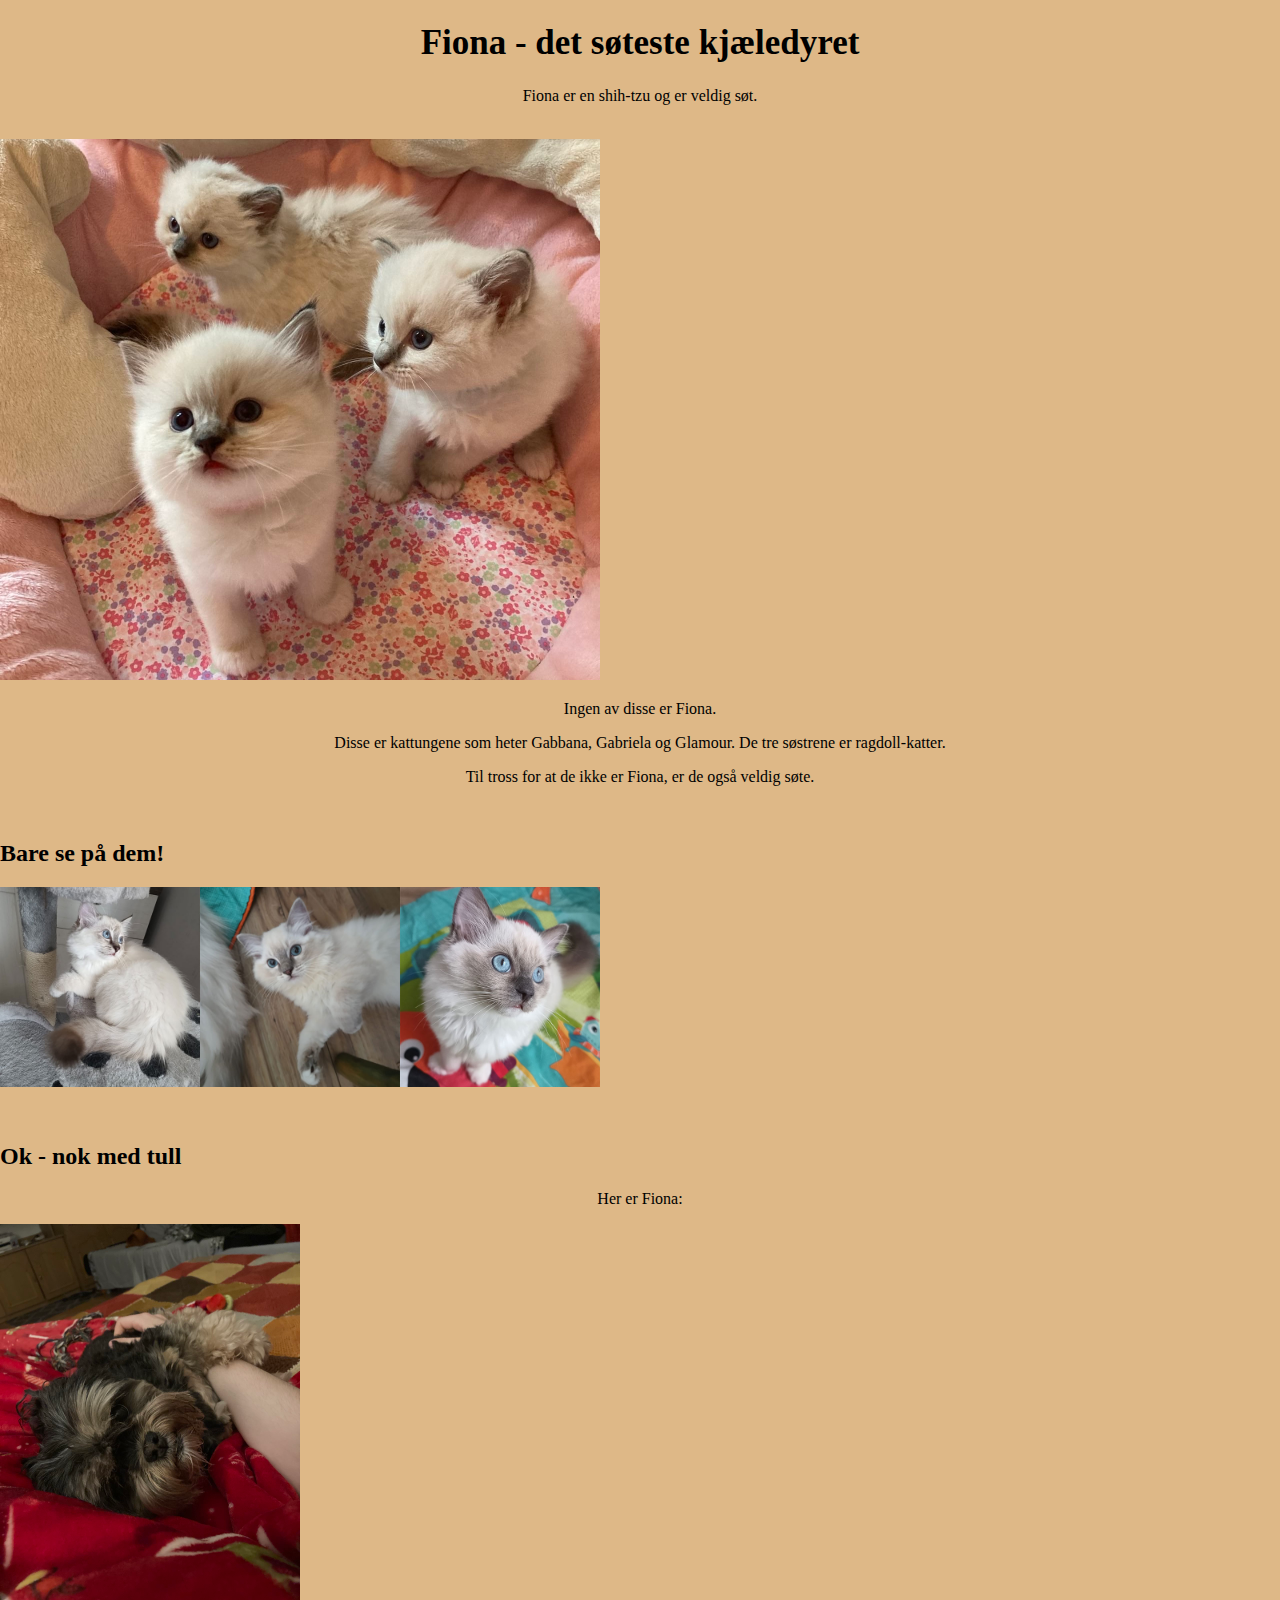
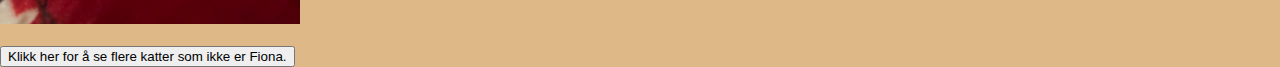
==== index.html @ 726a12fd "First workshop" ====
<!DOCTYPE html>
<html lang="en">

<head>
    <meta charset="UTF-8">
    <meta name="viewport" content="width=device-width, initial-scale=1.0">
    <title>Fiona</title>
    <link rel="stylesheet" href="style/styles.css" />
</head>

<body>
    <h1>Fiona - det søteste kjæledyret</h1>
    <p>Fiona er en shih-tzu og er veldig søt.</p>
    <br />

    <img src="img/miot-markowy.jpeg" alt="Sweet kittens on a pink background" width="600" height="541" />
    <br />
    <p>Ingen av disse er Fiona. </p>
    <p>Disse er kattungene som heter Gabbana, Gabriela og Glamour. De tre søstrene er ragdoll-katter.</p>
    <p>Til tross for at de ikke er Fiona, er de også veldig søte.</p>
    <br />
    <h2>Bare se på dem!</h2>
    <div class="bilder">
        <img src="img/gabbana1.jpg" alt="Sweet kitten Gabbana" width="200" height="200" />
        <img src="img/gabriela1.jpg" alt="Sweet kitten Gabriela" width="200" height="200" />
        <img src="img/glamour2.jpg" alt="Sweet kitten Glamour" width="200" height="200" />
    </div>
    <br />
    <br />
    <h2>Ok - nok med tull</h2>
    <p>Her er Fiona:</p>
    <img src="img/fiona.jpg" alt="Cute shih-tzu dog" width="300" height="400" />
    <br />
    <br />
    <div>
        <a href="https://za-7-kotami.com/">
            <button type="button">Klikk her for å se flere katter som ikke er Fiona.</button>
        </a>
    </div>

</body>
</html>
---- style/styles.css ----
body {
    margin: 0;
    padding: 0;
    background-color: #DEB887;
}

h1 {
    font-size: 35px;
    text-align: center;
}

p {
    text-align: center;
}

.bilder {
    display: flex;
    flex-direction: center;
}
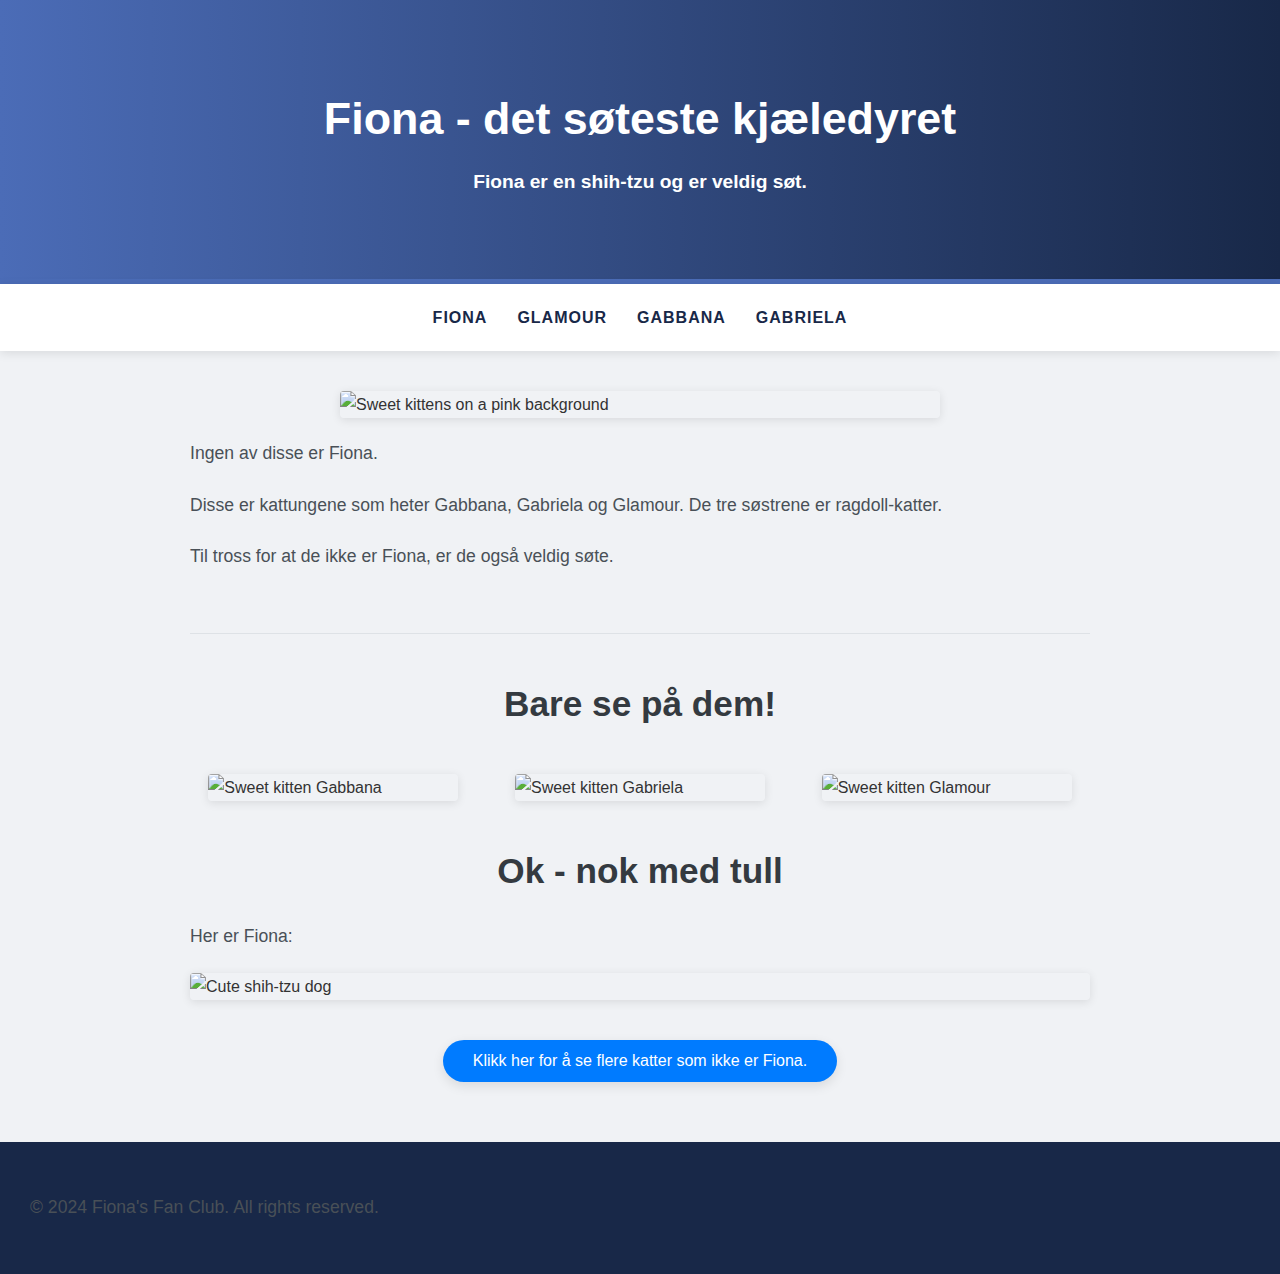
==== commit 5820cc42: "adds css" ====
--- a/index.html
+++ b/index.html
@@ -9,34 +9,48 @@
 </head>
 
 <body>
-    <h1>Fiona - det søteste kjæledyret</h1>
-    <p>Fiona er en shih-tzu og er veldig søt.</p>
-    <br />
+    <header class="header">
+        <h1>Fiona - det søteste kjæledyret</h1>
+        <h2>Fiona er en shih-tzu og er veldig søt.</h2>
+    </header>
 
-    <img src="img/miot-markowy.jpeg" alt="Sweet kittens on a pink background" width="600" height="541" />
-    <br />
-    <p>Ingen av disse er Fiona. </p>
-    <p>Disse er kattungene som heter Gabbana, Gabriela og Glamour. De tre søstrene er ragdoll-katter.</p>
-    <p>Til tross for at de ikke er Fiona, er de også veldig søte.</p>
-    <br />
-    <h2>Bare se på dem!</h2>
-    <div class="bilder">
-        <img src="img/gabbana1.jpg" alt="Sweet kitten Gabbana" width="200" height="200" />
-        <img src="img/gabriela1.jpg" alt="Sweet kitten Gabriela" width="200" height="200" />
-        <img src="img/glamour2.jpg" alt="Sweet kitten Glamour" width="200" height="200" />
-    </div>
-    <br />
-    <br />
-    <h2>Ok - nok med tull</h2>
-    <p>Her er Fiona:</p>
-    <img src="img/fiona.jpg" alt="Cute shih-tzu dog" width="300" height="400" />
-    <br />
-    <br />
-    <div>
-        <a href="https://za-7-kotami.com/">
-            <button type="button">Klikk her for å se flere katter som ikke er Fiona.</button>
-        </a>
-    </div>
+    <nav class="nav">
+        <ul class="nav_list">
+            <li class="nav_item"><a href="#" class="nav_link">Fiona</a></li>
+            <li class="nav_item"><a href="#" class="nav_link">Glamour</a></li>
+            <li class="nav_item"><a href="#" class="nav_link">Gabbana</a></li>
+            <li class="nav_item"><a href="#" class="nav_link">Gabriela</a></li>
+        </ul>
+    </nav>
 
+    <main class="main-content">
+        <section class="introduction">
+            <img src="img/miot-markowy.jpeg" alt="Sweet kittens on a pink background" />
+            <p>Ingen av disse er Fiona. </p>
+            <p>Disse er kattungene som heter Gabbana, Gabriela og Glamour. De tre søstrene er ragdoll-katter.</p>
+            <p>Til tross for at de ikke er Fiona, er de også veldig søte.</p>
+        </section>
+
+        <h3>Bare se på dem!</h3>
+        <div class="bilder">
+            <img src="img/gabbana1.jpg" alt="Sweet kitten Gabbana" />
+            <img src="img/gabriela1.jpg" alt="Sweet kitten Gabriela" />
+            <img src="img/glamour2.jpg" alt="Sweet kitten Glamour" />
+        </div>
+
+        <h3>Ok - nok med tull</h3>
+        <p>Her er Fiona:</p>
+        <img src="img/fiona.jpg" alt="Cute shih-tzu dog" class="fiona-img" />
+
+        <div class="button-container">
+            <a href="https://za-7-kotami.com/">
+                <button type="button">Klikk her for å se flere katter som ikke er Fiona.</button>
+            </a>
+        </div>
+    </main>
+
+    <footer>
+        <p>&copy; 2024 Fiona's Fan Club. All rights reserved.</p>
+    </footer>
 </body>
-</html>+</html>
--- a/style/styles.css
+++ b/style/styles.css
@@ -1,19 +1,170 @@
+/* General Styling */
 body {
+    font-family: 'Poppins', Arial, sans-serif; 
+    background-color: #f0f2f5; 
+    color: #333333;
     margin: 0;
     padding: 0;
-    background-color: #DEB887;
+    line-height: 1.7;
+    font-size: 16px;
+}
+
+/* Header Styling */
+header {
+    background: linear-gradient(to right, #4b6cb7, #182848); 
+    color: #ffffff;
+    padding: 80px 20px; 
+    text-align: center;
+    border-bottom: 5px solid #4b6cb7; /* Adds a distinct separator */
 }
 
 h1 {
-    font-size: 35px;
-    text-align: center;
+    font-size: 2.8em;
+    font-weight: 700;
+    margin: 0 0 10px;
 }
 
-p {
-    text-align: center;
+h2 {
+    font-size: 1.2em;
+    margin: 10px 0 0;
+}
+
+
+/* Navigation Bar Styling */
+nav {
+    background-color: #ffffff;
+    padding: 20px 0;
+    box-shadow: 0 2px 10px rgba(0, 0, 0, 0.1); /* More prominent shadow for depth */
+    z-index: 1000;
+}
+
+.nav_list {
+    list-style: none;
+    padding: 0;
+    margin: 0;
+    display: flex;
+    justify-content: center;
+    gap: 30px;
+}
+
+.nav_link {
+    color: #182848;
+    text-decoration: none;
+    font-weight: 600;
+    text-transform: uppercase;
+    letter-spacing: 1px;
+    transition: color 0.3s ease;
+}
+
+.nav_link:hover {
+    color: #4b6cb7;
+}
+
+/* Main Content Styling */
+.main-content {
+    max-width: 900px;
+    margin: 40px auto;
+    padding: 0 20px;
+}
+
+/* Section and Image Styling */
+section.introduction {
+    padding-bottom: 40px;
+    border-bottom: 1px solid #dee2e6;
+    margin-bottom: 40px;
+}
+
+/* Section and Image Styling */
+.introduction img {
+    width: 100%;
+    max-width: 600px;
+    height: auto;
+    border-radius: 4px;
+    margin: 20px auto;
+    display: block; /* Centers the image */
+    box-shadow: 0 2px 10px rgba(0, 0, 0, 0.1);
 }
 
 .bilder {
     display: flex;
-    flex-direction: center;
-}+    justify-content: center;
+    flex-wrap: wrap;
+    gap: 20px;
+    margin: 40px 0;
+}
+
+.bilder img {
+    flex: 1 1 calc(30% - 20px); /* Adjusted to make images larger */
+    max-width: 250px; /* Increased maximum width */
+    height: auto;
+    border-radius: 4px;
+    box-shadow: 0 2px 10px rgba(0, 0, 0, 0.1);
+    transition: transform 0.3s ease;
+    margin: 0 auto; /* Centers each image */
+}
+
+.bilder img:hover {
+    transform: scale(1.05);
+}
+
+
+/* Fiona Image */
+.fiona-img {
+    display: block;
+    max-width: 100%;
+    height: auto;
+    margin: 20px auto; /* Centers the image */
+    border-radius: 4px;
+    box-shadow: 0 2px 10px rgba(0, 0, 0, 0.1);
+}
+
+
+/* Button Styling */
+.button-container {
+    text-align: center;
+    margin: 40px 0;
+}
+
+button {
+    background-color: #007bff;
+    border: none;
+    color: white;
+    padding: 12px 30px;
+    font-size: 16px;
+    cursor: pointer;
+    border-radius: 50px;
+    transition: background-color 0.3s ease, box-shadow 0.3s ease;
+    box-shadow: 0 4px 12px rgba(0, 0, 0, 0.1);
+}
+
+button:hover {
+    background-color: #0056b3;
+    box-shadow: 0 6px 20px rgba(0, 0, 0, 0.15);
+}
+
+/* Paragraph and Header Styling */
+p {
+    font-size: 1.1em;
+    color: #495057;
+    margin: 20px 0;
+    line-height: 1.8;
+    text-align: justify;
+}
+
+h3 {
+    font-size: 2.2em;
+    color: #343a40;
+    margin-top: 40px;
+    text-align: center;
+    margin-bottom: 20px;
+}
+
+/* Footer Styling */
+footer {
+    text-align: center;
+    padding: 30px;
+    background-color: #182848;
+    color: #ffffff;
+    margin-top: 60px;
+    font-size: 1em;
+}
